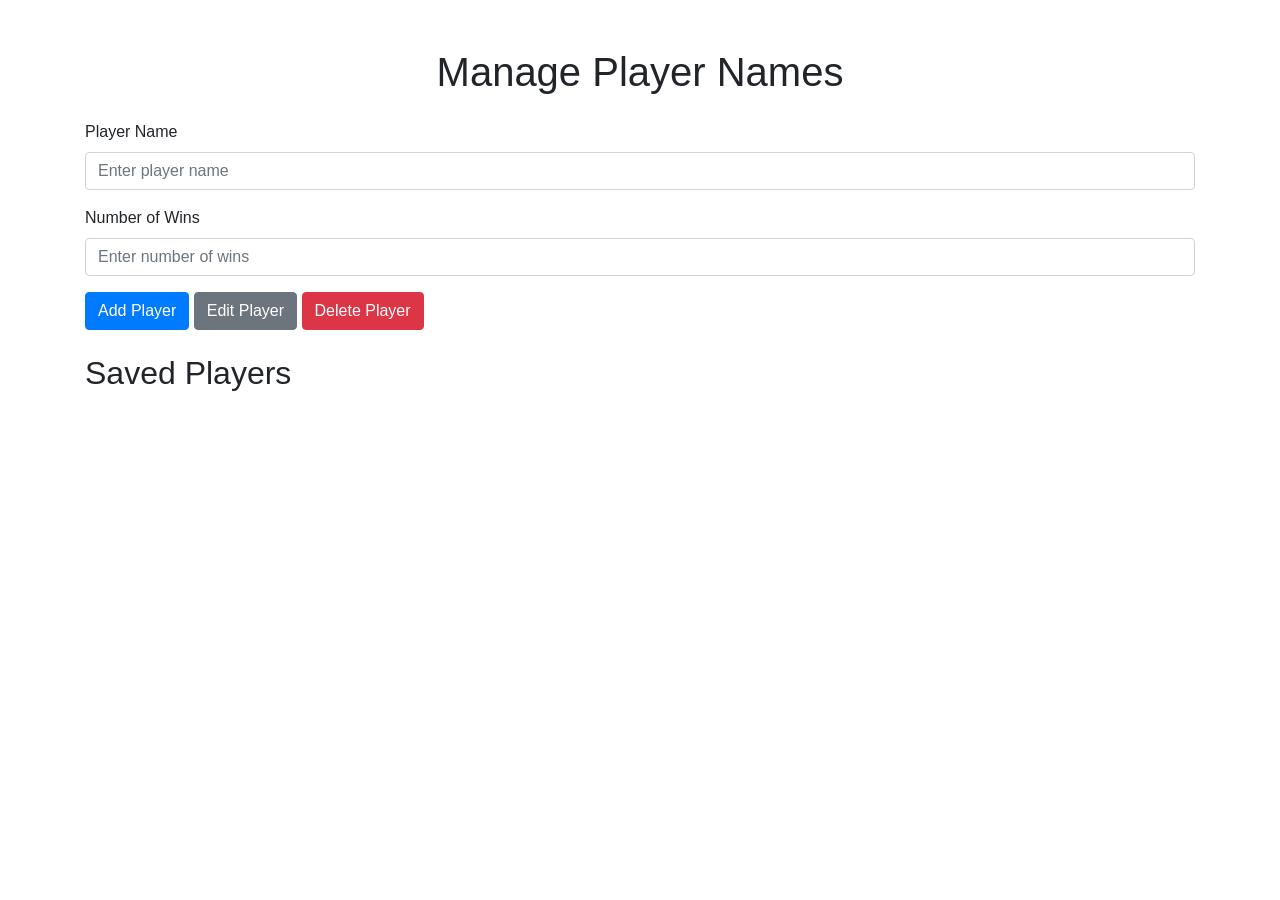
==== player-names.html @ be5f463d "Add player management and leaderboard Add player name management and leaderboard functionality to th" ====
<!DOCTYPE html>
<html lang="en">
<head>
    <meta charset="UTF-8">
    <meta name="viewport" content="width=device-width, initial-scale=1.0">
    <title>Manage Player Names</title>
    <link rel="stylesheet" href="https://stackpath.bootstrapcdn.com/bootstrap/4.3.1/css/bootstrap.min.css">
    <link rel="stylesheet" href="style.css">
</head>
<body>
    <div class="container mt-5">
        <h1 class="text-center">Manage Player Names</h1>
        <form id="player-form" class="mt-4">
            <div class="form-group">
                <label for="player-name">Player Name</label>
                <input type="text" class="form-control" id="player-name" placeholder="Enter player name">
            </div>
            <div class="form-group">
                <label for="player-wins">Number of Wins</label>
                <input type="number" class="form-control" id="player-wins" placeholder="Enter number of wins">
            </div>
            <button type="button" class="btn btn-primary" onclick="addPlayer()">Add Player</button>
            <button type="button" class="btn btn-secondary" onclick="editPlayer()">Edit Player</button>
            <button type="button" class="btn btn-danger" onclick="deletePlayer()">Delete Player</button>
        </form>
        <div class="mt-4">
            <h2>Saved Players</h2>
            <ul id="player-list" class="list-group">
                <!-- Player names will be displayed here -->
            </ul>
        </div>
    </div>

    <script>
        function savePlayerNames(names) {
            document.cookie = "playerNames=" + JSON.stringify(names) + "; path=/";
        }

        function getPlayerNames() {
            var name = "playerNames=";
            var decodedCookie = decodeURIComponent(document.cookie);
            var ca = decodedCookie.split(';');
            for (var i = 0; i < ca.length; i++) {
                var c = ca[i];
                while (c.charAt(0) == ' ') {
                    c = c.substring(1);
                }
                if (c.indexOf(name) == 0) {
                    return JSON.parse(c.substring(name.length, c.length));
                }
            }
            return [];
        }

        function addPlayer() {
            var playerName = document.getElementById("player-name").value;
            var playerWins = document.getElementById("player-wins").value;
            if (playerName && playerWins) {
                var playerNames = getPlayerNames();
                playerNames.push({ name: playerName, wins: parseInt(playerWins) });
                savePlayerNames(playerNames);
                displayPlayerNames();
            }
        }

        function editPlayer() {
            var playerName = document.getElementById("player-name").value;
            var playerWins = document.getElementById("player-wins").value;
            if (playerName && playerWins) {
                var playerNames = getPlayerNames();
                for (var i = 0; i < playerNames.length; i++) {
                    if (playerNames[i].name === playerName) {
                        playerNames[i].wins = parseInt(playerWins);
                        break;
                    }
                }
                savePlayerNames(playerNames);
                displayPlayerNames();
            }
        }

        function deletePlayer() {
            var playerName = document.getElementById("player-name").value;
            if (playerName) {
                var playerNames = getPlayerNames();
                playerNames = playerNames.filter(function(player) {
                    return player.name !== playerName;
                });
                savePlayerNames(playerNames);
                displayPlayerNames();
            }
        }

        function displayPlayerNames() {
            var playerNames = getPlayerNames();
            var playerList = document.getElementById("player-list");
            playerList.innerHTML = "";
            for (var i = 0; i < playerNames.length; i++) {
                var li = document.createElement("li");
                li.className = "list-group-item";
                li.textContent = playerNames[i].name + " - Wins: " + playerNames[i].wins;
                playerList.appendChild(li);
            }
        }

        window.onload = function() {
            displayPlayerNames();
        }
    </script>
</body>
</html>
---- style.css ----
.container-fluid{
	position: absolute;
}

.title{
	font-family: monospace;
}

.estremo {
	background-color: green;
	color: white;
	padding: 10px;
	margin-top: 10px;
	margin-bottom: 10px;
	border-radius: 8px;
}

.estremo-orange {
	background-color: orange;
	color: black;
}

.estremo-red {
	background-color: red;
	color: red;
}

.footer{
	position: fixed;
	bottom: 20px;
	width: 100%;
}

.sudore{
	transition: opacity 100ms;  
	opacity: 0;
}

#wrapper{
	width: 100%;
	height: 100%;
}

#paga{
	opacity: 0;
	font-family: monospace;
}

#container{      
   width: 100%;
   height: 100%;      
   position: absolute;
   padding: 0;   
	 opacity: 0;
} 

#gimmick {
	display:block;
	pointer-events:none;
	position: absolute;
	top:0;
	left:0;
}
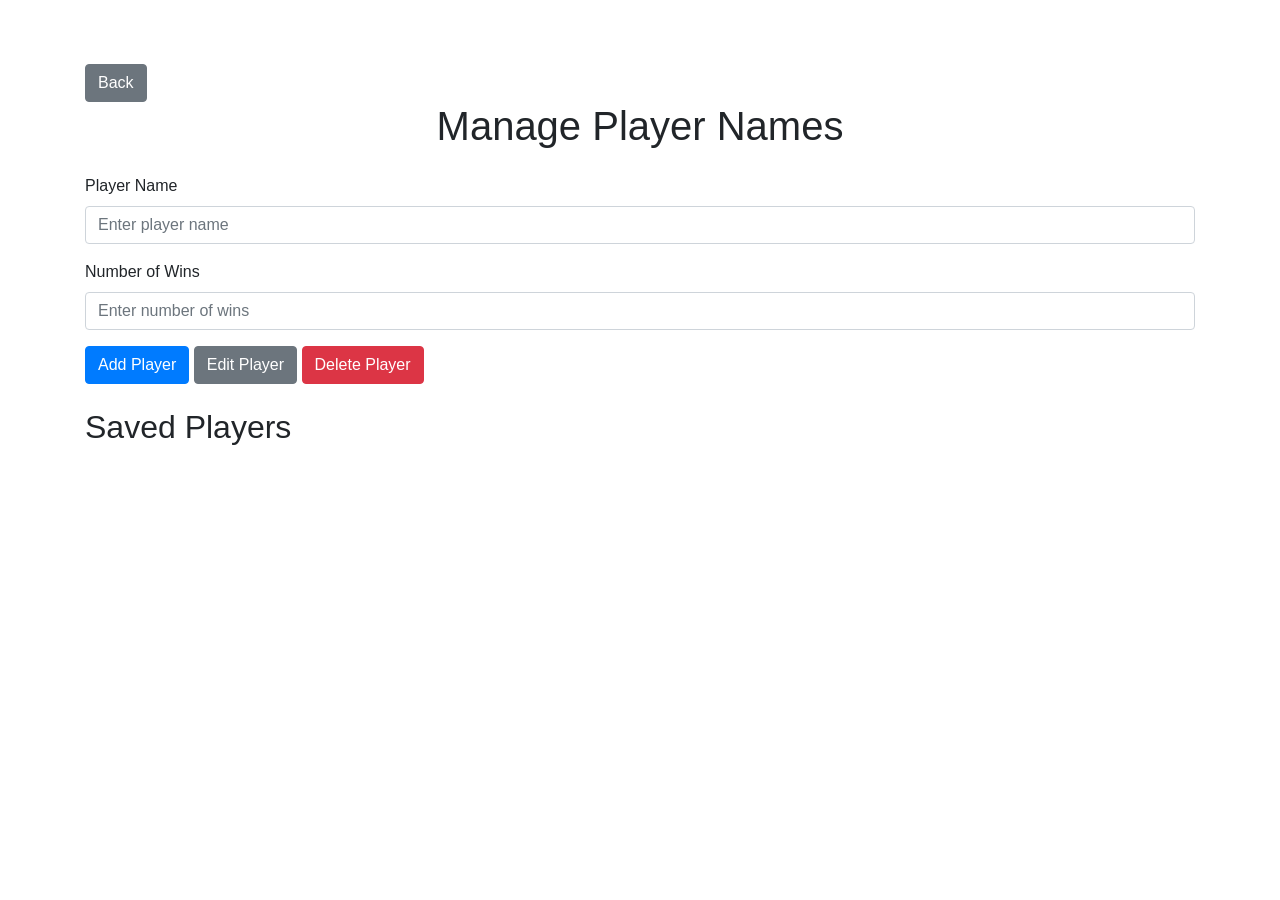
==== commit c22b7c56: "fixes" ====
--- a/player-names.html
+++ b/player-names.html
@@ -9,6 +9,9 @@
 </head>
 <body>
     <div class="container mt-5">
+
+        <button type="button" class="btn btn-secondary mt-3" onclick="window.history.back()">Back</button>
+
         <h1 class="text-center">Manage Player Names</h1>
         <form id="player-form" class="mt-4">
             <div class="form-group">
@@ -23,6 +26,9 @@
             <button type="button" class="btn btn-secondary" onclick="editPlayer()">Edit Player</button>
             <button type="button" class="btn btn-danger" onclick="deletePlayer()">Delete Player</button>
         </form>
+
+
+
         <div class="mt-4">
             <h2>Saved Players</h2>
             <ul id="player-list" class="list-group">
@@ -54,8 +60,8 @@
 
         function addPlayer() {
             var playerName = document.getElementById("player-name").value;
-            var playerWins = document.getElementById("player-wins").value;
-            if (playerName && playerWins) {
+            var playerWins = document.getElementById("player-wins").value || 0;
+            if (playerName) {
                 var playerNames = getPlayerNames();
                 playerNames.push({ name: playerName, wins: parseInt(playerWins) });
                 savePlayerNames(playerNames);
--- a/style.css
+++ b/style.css
@@ -61,3 +61,18 @@
 	top:0;
 	left:0;
 }
+
+#main {
+    position: relative;
+    z-index: 1;
+}
+
+#paga {
+    position: relative;
+    z-index: 1;
+}
+
+.text-center.mt-3 {
+    position: relative;
+    z-index: 2;
+}
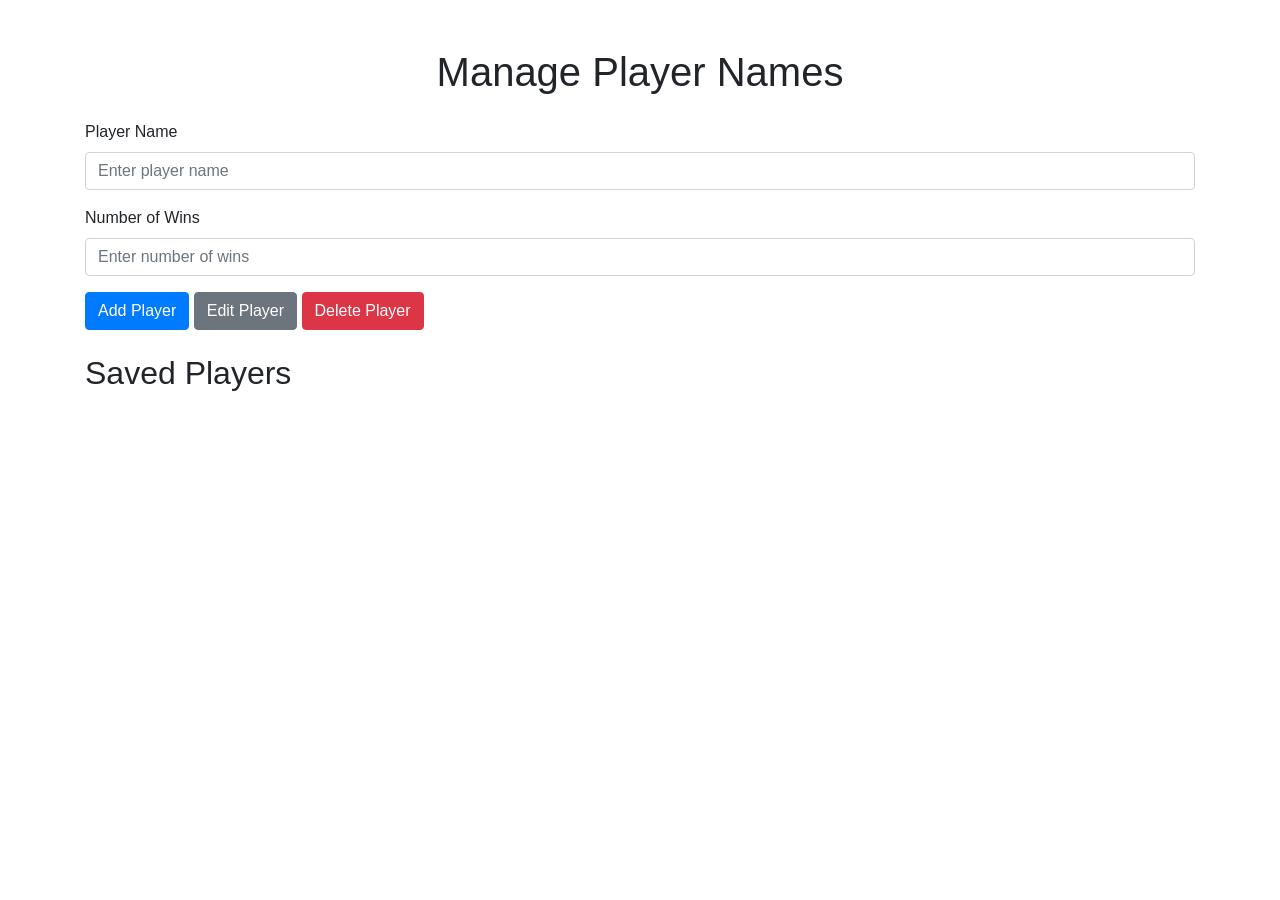
==== commit ffc1e09e: "" ====
--- a/player-names.html
+++ b/player-names.html
@@ -9,9 +9,6 @@
 </head>
 <body>
     <div class="container mt-5">
-
-        <button type="button" class="btn btn-secondary mt-3" onclick="window.history.back()">Back</button>
-
         <h1 class="text-center">Manage Player Names</h1>
         <form id="player-form" class="mt-4">
             <div class="form-group">
@@ -26,9 +23,6 @@
             <button type="button" class="btn btn-secondary" onclick="editPlayer()">Edit Player</button>
             <button type="button" class="btn btn-danger" onclick="deletePlayer()">Delete Player</button>
         </form>
-
-
-
         <div class="mt-4">
             <h2>Saved Players</h2>
             <ul id="player-list" class="list-group">
@@ -60,8 +54,8 @@
 
         function addPlayer() {
             var playerName = document.getElementById("player-name").value;
-            var playerWins = document.getElementById("player-wins").value || 0;
-            if (playerName) {
+            var playerWins = document.getElementById("player-wins").value;
+            if (playerName && playerWins) {
                 var playerNames = getPlayerNames();
                 playerNames.push({ name: playerName, wins: parseInt(playerWins) });
                 savePlayerNames(playerNames);
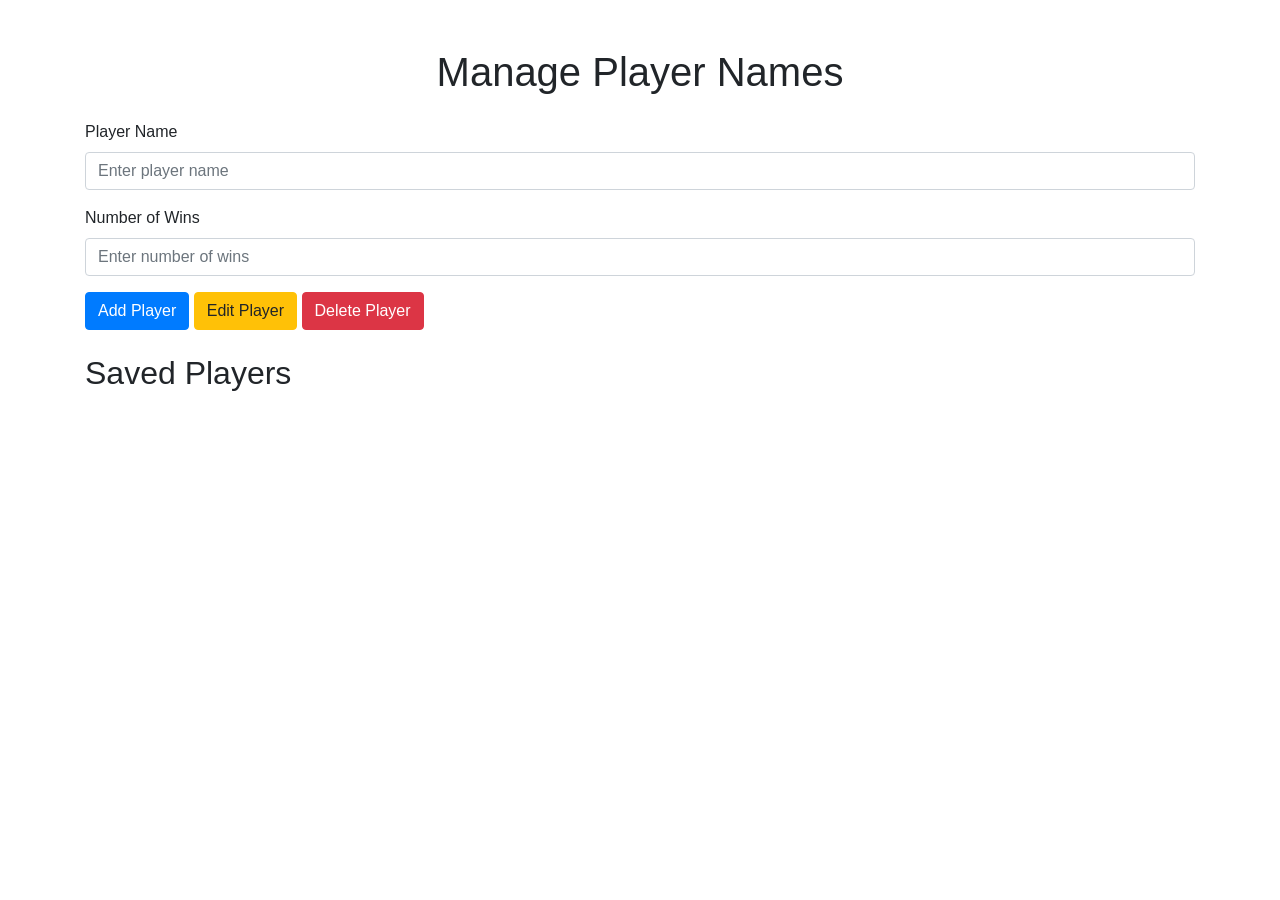
==== commit 480a8652: "" ====
--- a/player-names.html
+++ b/player-names.html
@@ -20,13 +20,13 @@
                 <input type="number" class="form-control" id="player-wins" placeholder="Enter number of wins">
             </div>
             <button type="button" class="btn btn-primary" onclick="addPlayer()">Add Player</button>
-            <button type="button" class="btn btn-secondary" onclick="editPlayer()">Edit Player</button>
+            <button type="button" class="btn btn-warning" onclick="editPlayer()">Edit Player</button>
             <button type="button" class="btn btn-danger" onclick="deletePlayer()">Delete Player</button>
         </form>
         <div class="mt-4">
             <h2>Saved Players</h2>
             <ul id="player-list" class="list-group">
-                <!-- Player names will be displayed here -->
+                <!-- Saved players will be displayed here -->
             </ul>
         </div>
     </div>
@@ -52,14 +52,31 @@
             return [];
         }
 
+        function displayPlayerNames() {
+            var playerNames = getPlayerNames();
+            var playerList = document.getElementById("player-list");
+            playerList.innerHTML = "";
+            for (var i = 0; i < playerNames.length; i++) {
+                var li = document.createElement("li");
+                li.className = "list-group-item";
+                li.textContent = playerNames[i].name + " - Wins: " + playerNames[i].wins;
+                li.onclick = function() {
+                    document.getElementById("player-name").value = playerNames[i].name;
+                    document.getElementById("player-wins").value = playerNames[i].wins;
+                };
+                playerList.appendChild(li);
+            }
+        }
+
         function addPlayer() {
             var playerName = document.getElementById("player-name").value;
             var playerWins = document.getElementById("player-wins").value;
             if (playerName && playerWins) {
                 var playerNames = getPlayerNames();
-                playerNames.push({ name: playerName, wins: parseInt(playerWins) });
+                playerNames.push({ name: playerName, wins: Number(playerWins) });
                 savePlayerNames(playerNames);
                 displayPlayerNames();
+                document.getElementById("player-form").reset();
             }
         }
 
@@ -70,12 +87,13 @@
                 var playerNames = getPlayerNames();
                 for (var i = 0; i < playerNames.length; i++) {
                     if (playerNames[i].name === playerName) {
-                        playerNames[i].wins = parseInt(playerWins);
+                        playerNames[i].wins = Number(playerWins);
                         break;
                     }
                 }
                 savePlayerNames(playerNames);
                 displayPlayerNames();
+                document.getElementById("player-form").reset();
             }
         }
 
@@ -88,24 +106,13 @@
                 });
                 savePlayerNames(playerNames);
                 displayPlayerNames();
-            }
-        }
-
-        function displayPlayerNames() {
-            var playerNames = getPlayerNames();
-            var playerList = document.getElementById("player-list");
-            playerList.innerHTML = "";
-            for (var i = 0; i < playerNames.length; i++) {
-                var li = document.createElement("li");
-                li.className = "list-group-item";
-                li.textContent = playerNames[i].name + " - Wins: " + playerNames[i].wins;
-                playerList.appendChild(li);
+                document.getElementById("player-form").reset();
             }
         }
 
         window.onload = function() {
             displayPlayerNames();
-        }
+        };
     </script>
 </body>
 </html>
